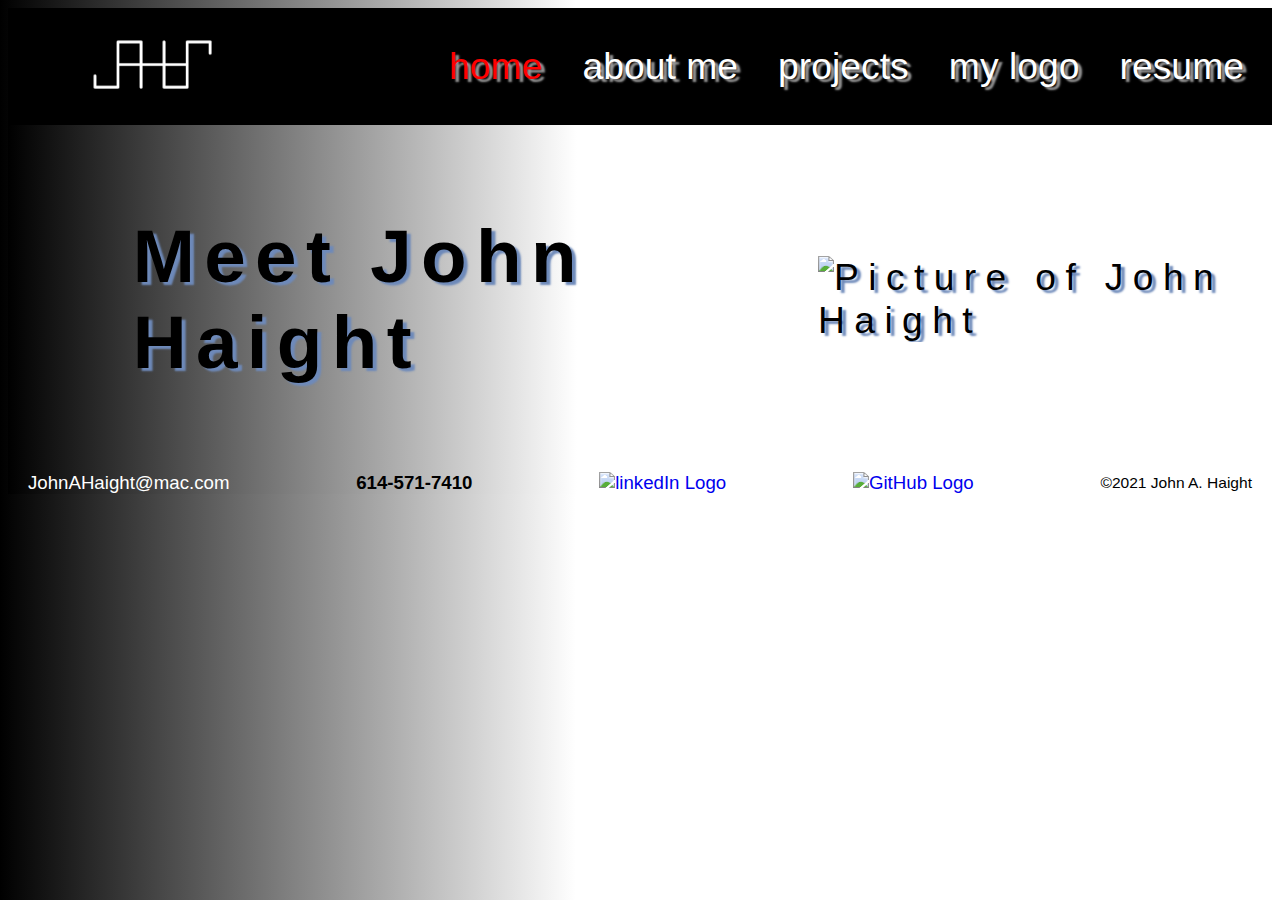
==== index.html @ f37484fb "Redesign" ====
<!DOCTYPE html>
<html lang="en">

<head>
    <meta charset="UTF-8">
    <meta http-equiv="X-UA-Compatible" content="Chrome">
    <meta name="viewport" content="width=device-width, initial-scale=1.0">
    <link rel="stylesheet" href="./css/style.css">
    <link rel="stylesheet" href="./css/layout.css">

    <title>John Haight</title>
</head>

<!-- This is a comment -->

<body>
    <div class="wrapper">
        <header class="container">
            <a class="nav-menu-left" href="index.html"><img src="/links-and-images/JAH Logo Reverse.PNG" alt="JAH Logo"
                    height=75></a>
            <section class="container">
                <a class="nav-menu-right red" href="index.html">home</a>
                <a class="nav-menu-right" href="about-me.html">about me</a>
                <a class="nav-menu-right" href="projects.html">projects</a>
                <a class="nav-menu-right" href="my-logo.html">my logo</a>
                <a class="nav-menu-right" href="resume-page.html">resume</a>
            </section>
        </header>

        <main class="container">
            <section class="firstBox">
                <h1>Meet John Haight</h1>
            </section>
            <article>
                <div class="headshot" id="headshot-pic">
                    <img src="/links-and-images/2018 - JHaight Headshot.png" alt="Picture of John Haight">
                </div>
            </article>
        </main>

        <footer class="container">

            <article>
                <div id="my-email">
                    <p></p>
                    <a href="mailto:johnahaight@mac.com">JohnAHaight@mac.com</a>
                </div>
            </article>
            <article>
                <div id="my-phone">
                    <p>614-571-7410</p>
                </div>
            </article>
            <article>
                <div id="linkedin-logo">
                    <a href='https://www.linkedin.com/in/johnahaight/'><img src='/links-and-images/LI-In-Bug.png'
                            width='30' alt='linkedIn Logo' /></a>
                </div>
            </article>
            <article>
                <div id="github-logo">
                    <a href='https://github.com/jhaight-dev'><img src='/links-and-images/GitHub_Logo.png' width='60'
                            alt='GitHub Logo' /></a>
                </div>
            </article>
            <article>
                <div id="my-copyright">
                    <p>©2021 John A. Haight</p>
                </div>
            </article>

        </footer>
    </div>
</body>

</html>
---- css/style.css ----
html {
	font: 14pt Arial,Helvetica,sans-serif;
	background: -webkit-linear-gradient(0deg, rgb(0, 0, 0, 1) 0%, rgb(255, 255, 255, 1) 45%);
}

p {
margin-block-start: 0;
margin-block-end: 0;
}

a:-webkit-any-link {
	cursor: pointer;
    text-decoration: none;
}

.nav-menu-left {
padding-left: 50px;
	}

.nav-menu-right {
	font-size: 28pt;
	/* background-color: black; */
	color: white;
	text-shadow: 4px 3px 2px rgba(255, 255, 255, 0.6);
}

.red {
	color: red;
}

a:visited {
    text-decoration: none; 
}
a:hover {
    color: white;
	text-shadow: 1px 2px 1px rgba(128, 128, 128, 0.6);
}
.nav-menu-right:hover {
	color: red;
	text-shadow: 1px 2px 1px rgba(255, 255, 255, 0.6);
}

main{
	background: -webkit-linear-gradient(0deg, rgb(0, 0, 0, 1) 0%, rgb(255, 255, 255, 1) 45%);
	font-size: 28pt;
	font-weight: lighter;
	letter-spacing: 0.25em;
	/* background-color: black; */
	color: black;
	text-shadow: 4px 3px 2px rgb(110,138,186);
	place-content: middle;
	}

.firstBox{
	padding: 0px 50px;

}

.other-pages {
	color: white;
	/* font-size: 36pt; */
	font-weight:lighter;
}

footer	{
	color: white;
	background: -webkit-linear-gradient(0deg, rgb(0, 0, 0, 1) 0%, rgb(255, 255, 255, 1) 45%);
	padding: 0px 20px;
}

a[href^="mailto:"]
{ 
  font-size: 14pt;
	/* font-weight: bold; */
	color: white;
}

#my-phone {
	font-size: 14pt;
	font-weight: bold;
	color: black;
}

#linkedin-logo {
padding: 0;
}

#my-copyright {
	color: black;
	font-size: smaller;
}
.logo {
	padding-left: 250px;
}

.resume {
	background-color: white;
	font-size: 11pt;
	text-shadow: none;
	letter-spacing: 0;
	padding: 0em 1em;
	/* line-height: 1.5em; */
}

.rtitle {
	font-size: 22pt;
	font-weight: bold;
	padding-top: 5px;
	}
	
.rrole {
		font-size: 14pt;
		font-weight: bold;
		}
.rbold {
	font-weight: bold;
	margin-bottom: 0px;
	}
		
.resume hr {
	margin-bottom: 1px;
	
	}
---- css/layout.css ----
/* layout.css */
.wrapper {
    display: grid;
    box-sizing: border-box;
    grid-template-rows: auto auto auto;

}   

header, header .container, .container, main, footer {
    display: flex;
    flex-direction: row;
    justify-content: space-between;
    place-items: center;
    /* vertical-align: middle; */
}

header {
    background-color: black;
    padding: 1em 1.5em;
}

/* This controls the left navigation */
.container h1 {
    /* border: 5px solid rgb(12, 201, 226); */
    padding: 0.5em 1em;
}

/* This controls the right navigation */
header .container {
    /* border: 5px solid rgb(250, 8, 189); */
    column-gap: 40px;
    align-items:stretch;
}
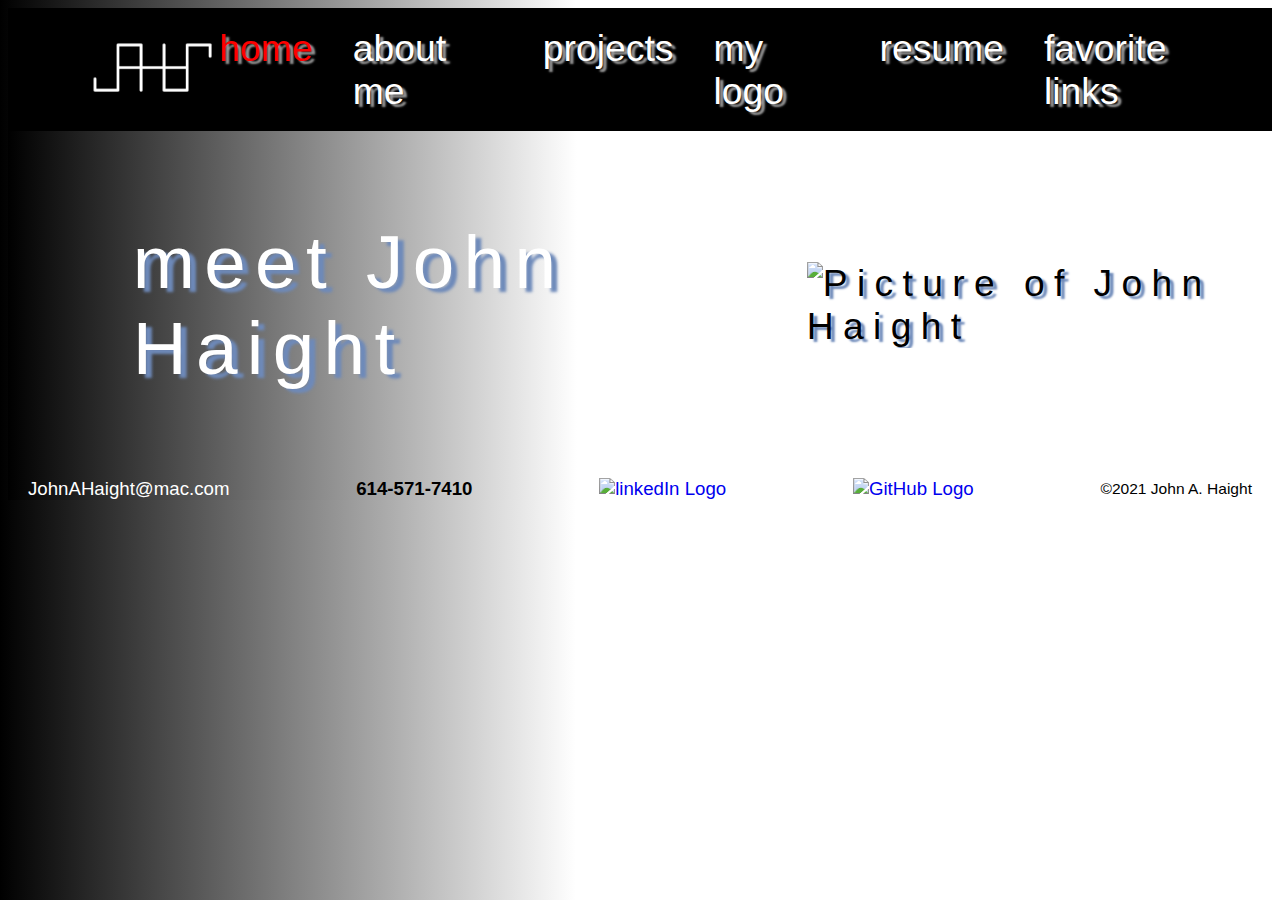
==== commit f1a634c1: "Merge pull request #1 from jhaight-dev/resumeUpdate" ====
--- a/index.html
+++ b/index.html
@@ -3,15 +3,14 @@
 
 <head>
     <meta charset="UTF-8">
-    <meta http-equiv="X-UA-Compatible" content="Chrome">
+    <meta http-equiv="X-UA-Compatible" content="IE=edge">
     <meta name="viewport" content="width=device-width, initial-scale=1.0">
+    <!-- Order in which the styles will be applied; the first listing first, followed by the second listing -->
+    <link rel="stylesheet" href="./css/layout.css">
     <link rel="stylesheet" href="./css/style.css">
-    <link rel="stylesheet" href="./css/layout.css">
 
     <title>John Haight</title>
 </head>
-
-<!-- This is a comment -->
 
 <body>
     <div class="wrapper">
@@ -24,16 +23,18 @@
                 <a class="nav-menu-right" href="projects.html">projects</a>
                 <a class="nav-menu-right" href="my-logo.html">my logo</a>
                 <a class="nav-menu-right" href="resume-page.html">resume</a>
+                <a class="nav-menu-right" href="fav-links-page.html">favorite links</a>
             </section>
         </header>
 
         <main class="container">
             <section class="firstBox">
-                <h1>Meet John Haight</h1>
+                <h1>meet John Haight</h1>
             </section>
             <article>
                 <div class="headshot" id="headshot-pic">
-                    <img src="/links-and-images/2018 - JHaight Headshot.png" alt="Picture of John Haight">
+                    <img src="/links-and-images/2018 - JHaight Headshot.png" alt="Picture of John Haight" width="790"
+                        height="790">
                 </div>
             </article>
         </main>
@@ -59,7 +60,7 @@
             </article>
             <article>
                 <div id="github-logo">
-                    <a href='https://github.com/jhaight-dev'><img src='/links-and-images/GitHub_Logo.png' width='60'
+                    <a href='https://jhaight-dev.github.io/'><img src='/links-and-images/GitHub_Logo.png' width='60'
                             alt='GitHub Logo' /></a>
                 </div>
             </article>
--- a/css/layout.css
+++ b/css/layout.css
@@ -2,7 +2,8 @@
 .wrapper {
     display: grid;
     box-sizing: border-box;
-    grid-template-rows: auto auto auto;
+    grid-template-rows: 1fr auto auto;
+    /* grid-template-rows: minmax(150px, 25%) 1fr; */
 
 }   
 
@@ -30,4 +31,5 @@
     /* border: 5px solid rgb(250, 8, 189); */
     column-gap: 40px;
     align-items:stretch;
-}+}
+
--- a/css/style.css
+++ b/css/style.css
@@ -1,125 +1,194 @@
 html {
-	font: 14pt Arial,Helvetica,sans-serif;
-	background: -webkit-linear-gradient(0deg, rgb(0, 0, 0, 1) 0%, rgb(255, 255, 255, 1) 45%);
+  font: 14pt Arial, Helvetica, sans-serif;
+  background: -webkit-linear-gradient(
+    0deg,
+    rgb(0, 0, 0, 1) 0%,
+    rgb(255, 255, 255, 1) 45%
+  );
+  scroll-behavior: smooth;
+}
+
+h1 {
+  color: white;
+  font-family: "Lucida Sans", "Lucida Sans Regular", "Lucida Grande",
+    "Lucida Sans Unicode", Geneva, Verdana, sans-serif;
+  font-weight: lighter;
+  text-shadow: 6px 4px 3px rgb(110, 138, 186);
 }
 
 p {
-margin-block-start: 0;
-margin-block-end: 0;
+  margin-block-start: 0;
+  margin-block-end: 0;
 }
 
 a:-webkit-any-link {
-	cursor: pointer;
-    text-decoration: none;
+  cursor: pointer;
+  text-decoration: none;
 }
 
 .nav-menu-left {
-padding-left: 50px;
-	}
+  padding-left: 50px;
+}
 
 .nav-menu-right {
-	font-size: 28pt;
-	/* background-color: black; */
-	color: white;
-	text-shadow: 4px 3px 2px rgba(255, 255, 255, 0.6);
+  font-size: 28pt;
+  /* background-color: black; */
+  color: white;
+  text-shadow: 4px 3px 2px rgba(255, 255, 255, 0.6);
 }
 
 .red {
-	color: red;
+  color: red;
 }
 
 a:visited {
-    text-decoration: none; 
-}
-a:hover {
-    color: white;
-	text-shadow: 1px 2px 1px rgba(128, 128, 128, 0.6);
-}
-.nav-menu-right:hover {
-	color: red;
-	text-shadow: 1px 2px 1px rgba(255, 255, 255, 0.6);
+  text-decoration: none;
 }
 
-main{
-	background: -webkit-linear-gradient(0deg, rgb(0, 0, 0, 1) 0%, rgb(255, 255, 255, 1) 45%);
-	font-size: 28pt;
-	font-weight: lighter;
-	letter-spacing: 0.25em;
-	/* background-color: black; */
-	color: black;
-	text-shadow: 4px 3px 2px rgb(110,138,186);
-	place-content: middle;
-	}
-
-.firstBox{
-	padding: 0px 50px;
-
+a:hover {
+  color: white;
+  text-shadow: 1px 2px 1px rgba(128, 128, 128, 0.6);
 }
 
-.other-pages {
-	color: white;
-	/* font-size: 36pt; */
-	font-weight:lighter;
+.nav-menu-right:hover {
+  color: red;
+  text-shadow: 1px 2px 1px rgba(255, 255, 255, 0.6);
 }
 
-footer	{
-	color: white;
-	background: -webkit-linear-gradient(0deg, rgb(0, 0, 0, 1) 0%, rgb(255, 255, 255, 1) 45%);
-	padding: 0px 20px;
+main {
+  background: -webkit-linear-gradient(
+    0deg,
+    rgb(0, 0, 0, 1) 0%,
+    rgb(255, 255, 255, 1) 45%
+  );
+  font-size: 28pt;
+  font-weight: lighter;
+  letter-spacing: 0.25em;
+  /* background-color: black; */
+  color: black;
+  text-shadow: 4px 3px 2px rgb(110, 138, 186);
+  place-content: middle;
 }
 
-a[href^="mailto:"]
-{ 
+.firstBox {
+  padding: 0px 50px;
+}
+
+.firstBox .resume {
+  font-size: 12pt;
+  line-height: 1.3rem;
+  background-color: rgb(255, 255, 255, 0.7);
+}
+.other-pages {
+  color: white;
+  /* font-size: 36pt; */
+  font-weight: lighter;
+}
+
+footer {
+  color: white;
+  background: -webkit-linear-gradient(
+    0deg,
+    rgb(0, 0, 0, 1) 0%,
+    rgb(255, 255, 255, 1) 45%
+  );
+  padding: 0px 20px;
+}
+
+a[href^="mailto:"] {
   font-size: 14pt;
-	/* font-weight: bold; */
-	color: white;
+  /* font-weight: bold; */
+  color: white;
 }
 
 #my-phone {
-	font-size: 14pt;
-	font-weight: bold;
-	color: black;
+  font-size: 14pt;
+  font-weight: bold;
+  color: black;
 }
 
 #linkedin-logo {
-padding: 0;
+  padding: 0;
 }
 
 #my-copyright {
-	color: black;
-	font-size: smaller;
+  color: black;
+  font-size: smaller;
 }
 .logo {
-	padding-left: 250px;
+  padding-left: 250px;
 }
 
-.resume {
-	background-color: white;
-	font-size: 11pt;
-	text-shadow: none;
-	letter-spacing: 0;
-	padding: 0em 1em;
-	/* line-height: 1.5em; */
+.resume, .fav-links-body {
+  background-color: white;
+  font-size: 11pt;
+  text-shadow: none;
+  letter-spacing: 0;
+  padding: 0em 1em;
+  /* line-height: 1.5em; */
+}
+
+#textbox {
+  width: 90%;
+  /* margin: 90px auto; */
+  padding: 10px;
+  border: 1px solid #ccc;
+}
+
+.alignleft {
+  float: left;
+}
+
+.alignright {
+  float: right;
+}
+
+element.style {
+  clear: both;
+}
+
+div {
+  display: block;
 }
 
 .rtitle {
-	font-size: 22pt;
-	font-weight: bold;
-	padding-top: 5px;
-	}
-	
+  font-size: 22pt;
+  font-weight: bold;
+  padding-top: 5px;
+}
+
 .rrole {
-		font-size: 14pt;
-		font-weight: bold;
-		}
-.rbold {
-	font-weight: bold;
-	margin-bottom: 0px;
-	}
-		
+  font-size: 14pt;
+  font-weight: bold;
+  /* margin-bottom: 1rem; */
+}
+
+.rsection {
+  padding-top: 1em;
+  margin-bottom: 0px;
+}
+
 .resume hr {
-	margin-bottom: 1px;
-	
-	}
-	
+  margin-bottom: 1px;
+}
 
+.resume ul {
+  padding-top: 0;
+  padding-bottom: 0;
+}
+
+.resume li {
+  line-height: 1rem;
+}
+
+.fav-links {
+	color: black;
+	font-size: 1em;
+	text-shadow: 1px 1px 1px rgba(0, 0, 0, 0.2);
+}
+
+.fav-links:hover {
+	color: red;
+	text-shadow: 1px 1px 1px rgba(0, 0, 0, 0.2);
+  }
+  